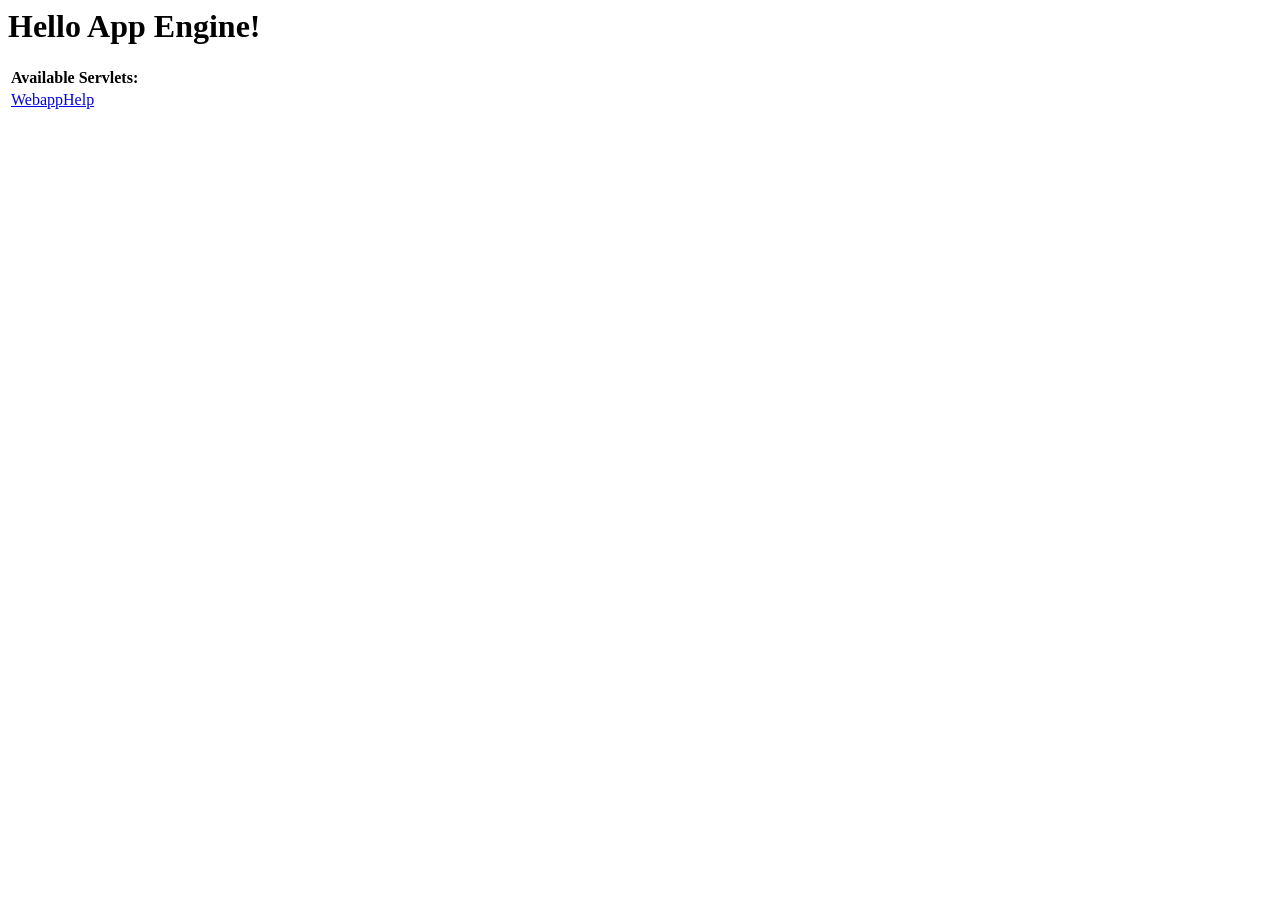
==== WebappHelp/war/index.html @ 26d2bea3 "webapp added" ====
<!DOCTYPE HTML PUBLIC "-//W3C//DTD HTML 4.01 Transitional//EN">
<!-- The HTML 4.01 Transitional DOCTYPE declaration-->
<!-- above set at the top of the file will set     -->
<!-- the browser's rendering engine into           -->
<!-- "Quirks Mode". Replacing this declaration     -->
<!-- with a "Standards Mode" doctype is supported, -->
<!-- but may lead to some differences in layout.   -->

<html>
  <head>
    <meta http-equiv="content-type" content="text/html; charset=UTF-8">
    <title>Hello App Engine</title>
  </head>

  <body>
    <h1>Hello App Engine!</h1>
	
    <table>
      <tr>
        <td colspan="2" style="font-weight:bold;">Available Servlets:</td>        
      </tr>
      <tr>
        <td><a href="webapphelp">WebappHelp</a></td>
      </tr>
    </table>
  </body>
</html>
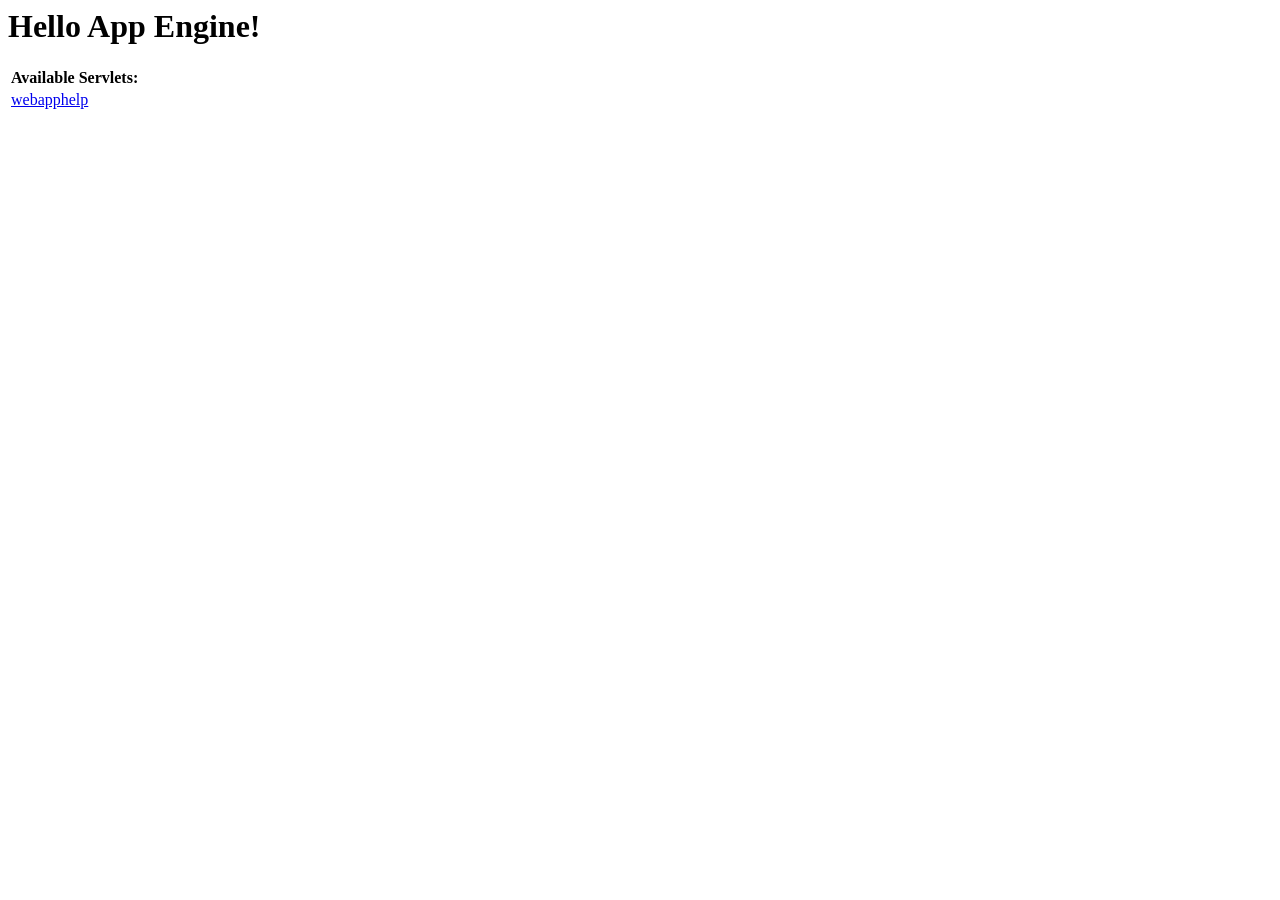
==== commit 770a67ca: "adding a few other files that needs to be shared" ====
--- a/WebappHelp/war/index.html
+++ b/WebappHelp/war/index.html
@@ -20,7 +20,7 @@
         <td colspan="2" style="font-weight:bold;">Available Servlets:</td>        
       </tr>
       <tr>
-        <td><a href="webapphelp">WebappHelp</a></td>
+        <td><a href="webapphelp">webapphelp</a></td>
       </tr>
     </table>
   </body>
